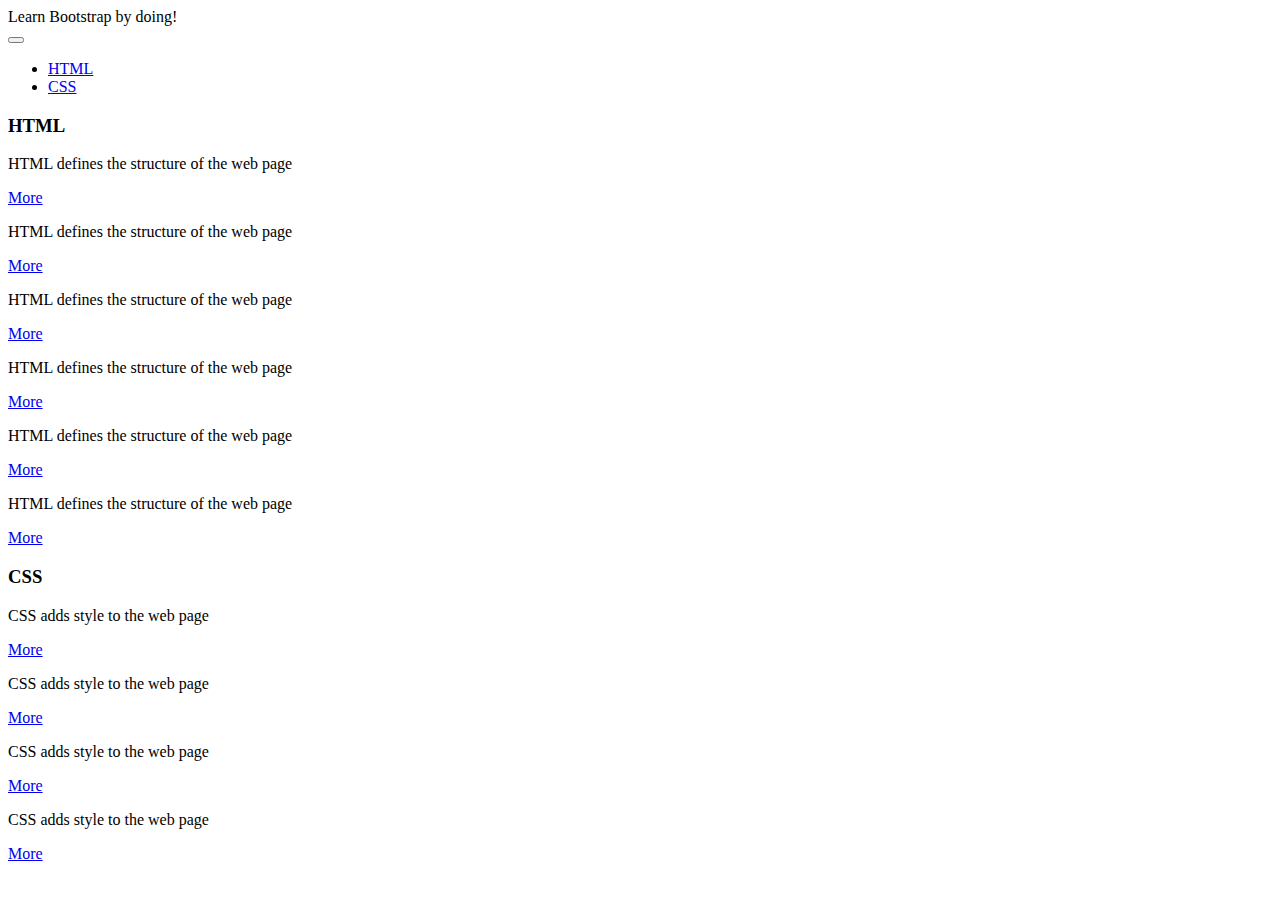
==== BootstrapWebpage.html @ 2db32294 "Bootstrap" ====
<!DOCTYPE html>
<html lang="en">

<head>
    <meta charset="UTF-8">
    <meta name="viewport" content="width=device-width, initial-scale=1.0">
    <link href="https://cdn.jsdelivr.net/npm/bootstrap@5.3.2/dist/css/bootstrap.min.css" rel="stylesheet"
        integrity="sha384-T3c6CoIi6uLrA9TneNEoa7RxnatzjcDSCmG1MXxSR1GAsXEV/Dwwykc2MPK8M2HN" crossorigin="anonymous">
    <title>Document</title>
</head>

<body>
    <!--Navbar-->
    <nav class="navbar bg-dark navbar-dark navbar-expand-sm ">
        <div class="navbar-brand">Learn Bootstrap by doing!</div>
        <button class="navbar-toggler" type="button" data-bs-toggle="collapse" data-bs-target="#collapsibleNavbar">
            <span class="navbar-toggler-icon"></span>
        </button>
        <div id="collapsibleNavbar" class="collapse navbar-collapse">
            <ul class="navbar-nav">
                <li class="nav-item">
                    <a class="nav-link" href="#">HTML</a>
                </li>
                <li class="nav-item">
                    <a class="nav-link" href="#">CSS</a>
                </li>
            </ul>
        </div>
    </nav>
    <!--Card Content-->
    <div id="html-container" class="container">
        <h3>HTML</h3>
        <!--6 cards-->
        <div class="row">
            <!--4 cards in a row-->
            <div class="col-12 col-sm-6 col-lg-3 ">
                <div class="card ">
                  <div class="card-body">
                    <p class="card-text">HTML defines the structure of the web page</p>
                    <a class="btn btn-primary" href="https://www.crio.do">More</a>
                  </div>
                </div>
            </div> 
            <div class="col-12 col-sm-6 col-lg-3">
                <div class="card">
                    <div class="card-body">
                    <p class="card-text">HTML defines the structure of the web page</p>
                    <a class="btn btn-primary" href="https://www.crio.do">More</a>
                  </div>
                </div>
            </div>
            <div class="col-12 col-sm-6 col-lg-3">
                <div class="card">
                  <div class="card-body">
                    <p class="card-text">HTML defines the structure of the web page</p>
                    <a class="btn btn-primary" href="https://www.crio.do">More</a>
                  </div>
                </div>
            </div>
          <div class="col-12 col-sm-6 col-lg-3">
              <div class="card">
                  <div class="card-body">
                  <p class="card-text">HTML defines the structure of the web page</p>
                  <a class="btn btn-primary" href="https://www.crio.do">More</a>
                </div>
              </div>
          </div>
        </div>
        <div class="row">
            <!--2 cards in a row-->
                <div class="col-12 col-sm-6 col-lg-3">
                    <div class="card">
                        <div class="card-body">
                          <p class="card-text">HTML defines the structure of the web page</p>
                          <a class="btn btn-primary" href="https://www.crio.do">More</a>
                        </div>
                      </div>
                </div>
              <div class="col-12 col-sm-6 col-lg-3">
                  <div class="card">
                      <div class="card-body">
                      <p class="card-text">HTML defines the structure of the web page</p>
                      <a class="btn btn-primary" href="https://www.crio.do">More</a>
                    </div>
                  </div>
              </div>
        </div>
      </div>
      <div id="css-container" class="container">
        <h3>CSS</h3> 
        <!--4 cards-->
        <div class="row">
            <div class="col-12 col-sm-6 col-lg-3">
                <div class="card">
                    <div class="card-body">
                    <p class="card-text">CSS adds style to the web page</p>
                    <a class="btn btn-primary" href="https://www.crio.do">More</a>
                  </div>
                </div>
            </div>
            <div class="col-12 col-sm-6 col-lg-3">
                <div class="card">
                    <div class="card-body">
                    <p class="card-text">CSS adds style to the web page</p>
                    <a class="btn btn-primary" href="https://www.crio.do">More</a>
                  </div>
                </div>
            </div>
            <div class="col-12 col-sm-6 col-lg-3">
                <div class="card">
                    <div class="card-body">
                    <p class="card-text">CSS adds style to the web page</p>
                    <a class="btn btn-primary" href="https://www.crio.do">More</a>
                  </div>
                </div>
            </div>
            <div class="col-12 col-sm-6 col-lg-3">
                <div class="card">
                    <div class="card-body">
                    <p class="card-text">CSS adds style to the web page</p>
                    <a class="btn btn-primary" href="https://www.crio.do">More</a>
                  </div>
                </div>
            </div>
        </div>
      </div>
    <script src="https://cdn.jsdelivr.net/npm/bootstrap@5.3.2/dist/js/bootstrap.bundle.min.js"
        integrity="sha384-C6RzsynM9kWDrMNeT87bh95OGNyZPhcTNXj1NW7RuBCsyN/o0jlpcV8Qyq46cDfL"
        crossorigin="anonymous"></script>
</body>

</html>
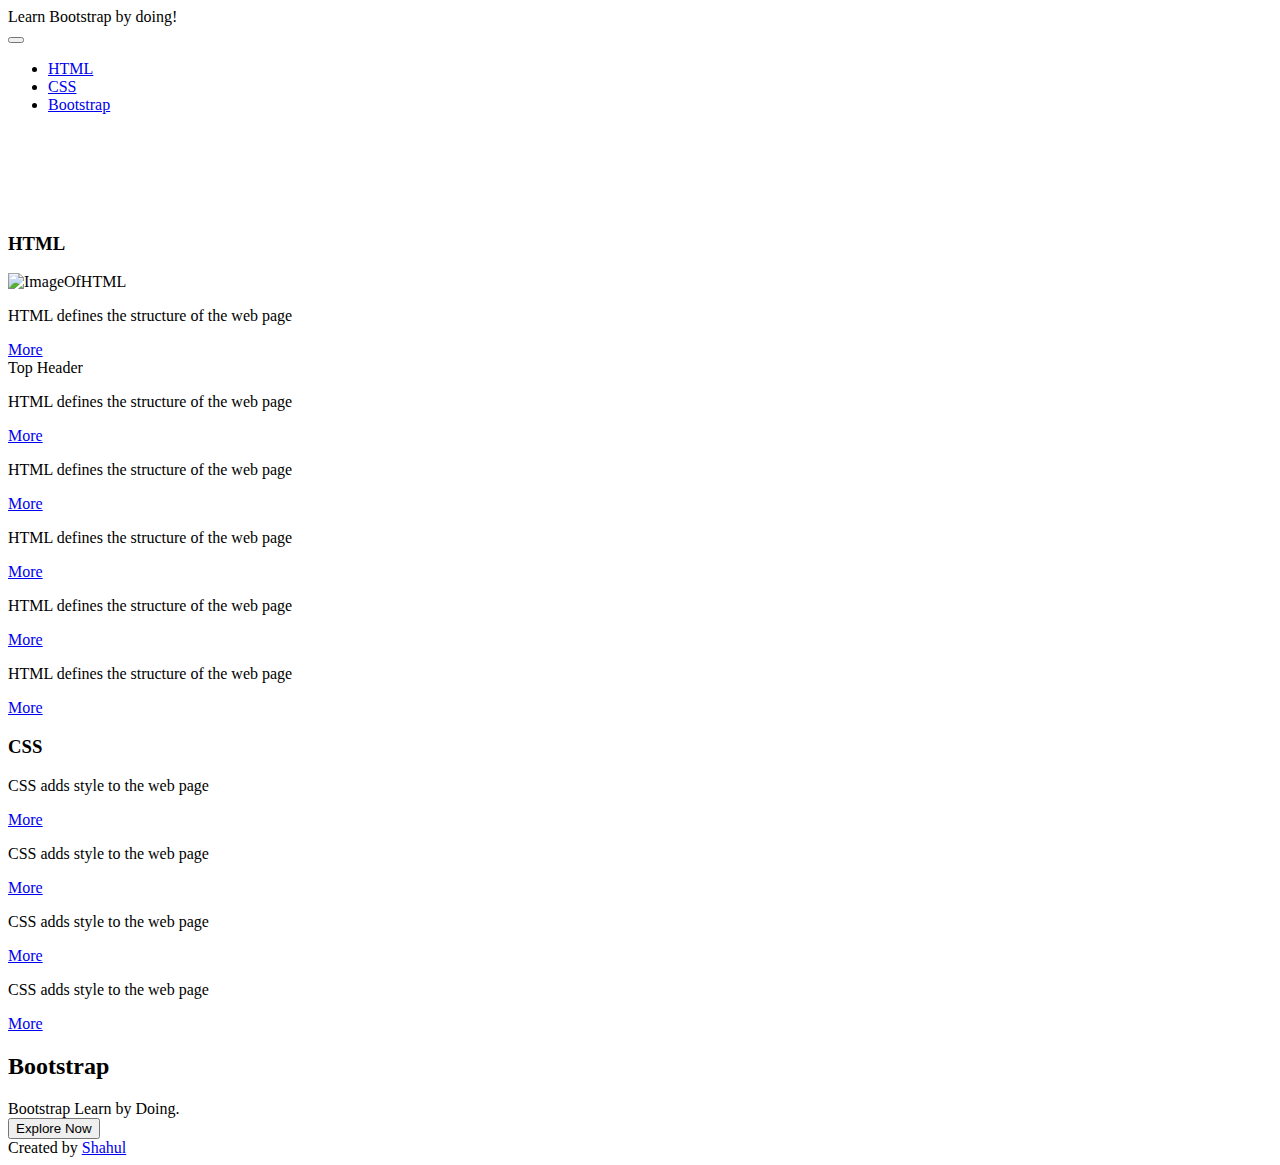
==== commit ca444554: "Bootstrap First website" ====
--- a/BootstrapWebpage.html
+++ b/BootstrapWebpage.html
@@ -2,131 +2,161 @@
 <html lang="en">
 
 <head>
-    <meta charset="UTF-8">
-    <meta name="viewport" content="width=device-width, initial-scale=1.0">
-    <link href="https://cdn.jsdelivr.net/npm/bootstrap@5.3.2/dist/css/bootstrap.min.css" rel="stylesheet"
-        integrity="sha384-T3c6CoIi6uLrA9TneNEoa7RxnatzjcDSCmG1MXxSR1GAsXEV/Dwwykc2MPK8M2HN" crossorigin="anonymous">
-    <title>Document</title>
+  <meta charset="UTF-8">
+  <meta name="viewport" content="width=device-width, initial-scale=1.0">
+  <link href="https://cdn.jsdelivr.net/npm/bootstrap@5.3.2/dist/css/bootstrap.min.css" rel="stylesheet"
+    integrity="sha384-T3c6CoIi6uLrA9TneNEoa7RxnatzjcDSCmG1MXxSR1GAsXEV/Dwwykc2MPK8M2HN" crossorigin="anonymous">
+  <title>Document</title>
 </head>
 
 <body>
-    <!--Navbar-->
-    <nav class="navbar bg-dark navbar-dark navbar-expand-sm ">
-        <div class="navbar-brand">Learn Bootstrap by doing!</div>
-        <button class="navbar-toggler" type="button" data-bs-toggle="collapse" data-bs-target="#collapsibleNavbar">
-            <span class="navbar-toggler-icon"></span>
-        </button>
-        <div id="collapsibleNavbar" class="collapse navbar-collapse">
-            <ul class="navbar-nav">
-                <li class="nav-item">
-                    <a class="nav-link" href="#">HTML</a>
-                </li>
-                <li class="nav-item">
-                    <a class="nav-link" href="#">CSS</a>
-                </li>
-            </ul>
-        </div>
-    </nav>
-    <!--Card Content-->
-    <div id="html-container" class="container">
-        <h3>HTML</h3>
-        <!--6 cards-->
-        <div class="row">
-            <!--4 cards in a row-->
-            <div class="col-12 col-sm-6 col-lg-3 ">
-                <div class="card ">
-                  <div class="card-body">
-                    <p class="card-text">HTML defines the structure of the web page</p>
-                    <a class="btn btn-primary" href="https://www.crio.do">More</a>
-                  </div>
-                </div>
-            </div> 
-            <div class="col-12 col-sm-6 col-lg-3">
-                <div class="card">
-                    <div class="card-body">
-                    <p class="card-text">HTML defines the structure of the web page</p>
-                    <a class="btn btn-primary" href="https://www.crio.do">More</a>
-                  </div>
-                </div>
-            </div>
-            <div class="col-12 col-sm-6 col-lg-3">
-                <div class="card">
-                  <div class="card-body">
-                    <p class="card-text">HTML defines the structure of the web page</p>
-                    <a class="btn btn-primary" href="https://www.crio.do">More</a>
-                  </div>
-                </div>
-            </div>
-          <div class="col-12 col-sm-6 col-lg-3">
-              <div class="card">
-                  <div class="card-body">
-                  <p class="card-text">HTML defines the structure of the web page</p>
-                  <a class="btn btn-primary" href="https://www.crio.do">More</a>
-                </div>
-              </div>
+  <!--Navbar-->
+  <nav class="navbar bg-dark navbar-dark navbar-expand-sm fixed-top">
+    <div class="navbar-brand">Learn Bootstrap by doing!</div> <!--TO make the brand-->
+    <button class="navbar-toggler" type="button" data-bs-toggle="collapse" data-bs-target="#collapsibleNavbar">
+      <span class="navbar-toggler-icon"></span>
+    </button>
+    <div id="collapsibleNavbar" class="collapse navbar-collapse">
+      <ul class="navbar-nav">
+        <li class="nav-item">
+          <a class="nav-link" href="#html-container">HTML</a>
+        </li>
+        <li class="nav-item">
+          <a class="nav-link" href="#css-container">CSS</a>
+        </li>
+        <li class="nav-item">
+          <a class="nav-link" href="#bootstrap-container">Bootstrap</a>
+        </li>
+      </ul>
+    </div>
+  </nav>
+  <!--Card Content-->
+  <!--HTML-->
+  <div id="html-container" class="container mb-5">
+    <h3 class="my-5" style="padding-top: 100px">HTML</h3>
+    <!--6 cards-->
+    <div class="row">
+      <!--4 cards in a row-->
+      <div class="col-12 col-sm-6 col-lg-3 mb-4 d-flex align-items-stretch">
+        <div class="card ">
+          <div class="card-body">
+            <img src="https://www.w3.org/html/logo/downloads/HTML5_Badge_512.png" class="card-img-top"
+              alt="ImageOfHTML">
+            <p class="card-text">HTML defines the structure of the web page</p>
+            <a class="btn btn-primary" href="https://www.crio.do">More</a>
           </div>
         </div>
-        <div class="row">
-            <!--2 cards in a row-->
-                <div class="col-12 col-sm-6 col-lg-3">
-                    <div class="card">
-                        <div class="card-body">
-                          <p class="card-text">HTML defines the structure of the web page</p>
-                          <a class="btn btn-primary" href="https://www.crio.do">More</a>
-                        </div>
-                      </div>
-                </div>
-              <div class="col-12 col-sm-6 col-lg-3">
-                  <div class="card">
-                      <div class="card-body">
-                      <p class="card-text">HTML defines the structure of the web page</p>
-                      <a class="btn btn-primary" href="https://www.crio.do">More</a>
-                    </div>
-                  </div>
-              </div>
+      </div>
+      <div class="col-12 col-sm-6 col-lg-3 mb-4 d-flex align-items-stretch">
+        <div class="card ">
+          <div class="card-header bg-dark text-light">Top Header</div>
+          <div class="card-body">
+            <p class="card-text">HTML defines the structure of the web page</p>
+            <a class="btn btn-primary" href="https://www.crio.do">More</a>
+          </div>
         </div>
       </div>
-      <div id="css-container" class="container">
-        <h3>CSS</h3> 
-        <!--4 cards-->
-        <div class="row">
-            <div class="col-12 col-sm-6 col-lg-3">
-                <div class="card">
-                    <div class="card-body">
-                    <p class="card-text">CSS adds style to the web page</p>
-                    <a class="btn btn-primary" href="https://www.crio.do">More</a>
-                  </div>
-                </div>
-            </div>
-            <div class="col-12 col-sm-6 col-lg-3">
-                <div class="card">
-                    <div class="card-body">
-                    <p class="card-text">CSS adds style to the web page</p>
-                    <a class="btn btn-primary" href="https://www.crio.do">More</a>
-                  </div>
-                </div>
-            </div>
-            <div class="col-12 col-sm-6 col-lg-3">
-                <div class="card">
-                    <div class="card-body">
-                    <p class="card-text">CSS adds style to the web page</p>
-                    <a class="btn btn-primary" href="https://www.crio.do">More</a>
-                  </div>
-                </div>
-            </div>
-            <div class="col-12 col-sm-6 col-lg-3">
-                <div class="card">
-                    <div class="card-body">
-                    <p class="card-text">CSS adds style to the web page</p>
-                    <a class="btn btn-primary" href="https://www.crio.do">More</a>
-                  </div>
-                </div>
-            </div>
+      <div class="col-12 col-sm-6 col-lg-3 mb-4 d-flex align-items-stretch">
+        <div class="card ">
+          <div class="card-body">
+            <p class="card-text">HTML defines the structure of the web page</p>
+            <a class="btn btn-primary" href="https://www.crio.do">More</a>
+          </div>
         </div>
       </div>
-    <script src="https://cdn.jsdelivr.net/npm/bootstrap@5.3.2/dist/js/bootstrap.bundle.min.js"
-        integrity="sha384-C6RzsynM9kWDrMNeT87bh95OGNyZPhcTNXj1NW7RuBCsyN/o0jlpcV8Qyq46cDfL"
-        crossorigin="anonymous"></script>
+      <div class="col-12 col-sm-6 col-lg-3 mb-4 d-flex align-items-stretch">
+        <div class="card ">
+          <div class="card-body">
+            <p class="card-text">HTML defines the structure of the web page</p>
+            <a class="btn btn-primary" href="https://www.crio.do">More</a>
+          </div>
+        </div>
+      </div>
+    </div>
+    <div class="row">
+      <!--2 cards in a row-->
+      <div class="col-12 col-sm-6 col-lg-3 mb-4">
+        <div class="card">
+          <div class="card-body">
+            <p class="card-text">HTML defines the structure of the web page</p>
+            <a class="btn btn-primary" href="https://www.crio.do">More</a>
+          </div>
+        </div>
+      </div>
+      <div class="col-12 col-sm-6 col-lg-3 mb-4">
+        <div class="card">
+          <div class="card-body">
+            <p class="card-text">HTML defines the structure of the web page</p>
+            <a class="btn btn-primary" href="https://www.crio.do">More</a>
+          </div>
+        </div>
+      </div>
+    </div>
+  </div>
+  <!--CSS-->
+  <div id="css-container" class="container mb-5 ">
+    <h3 class="my-5" >CSS</h3>
+    <!--4 cards-->
+    <div class="row">
+      <div class="col-12 col-sm-6 col-lg-3 mb-4">
+        <div class="card">
+          <div class="card-body">
+            <p class="card-text">CSS adds style to the web page</p>
+            <a class="btn btn-primary" href="https://www.crio.do">More</a>
+          </div>
+        </div>
+      </div>
+      <div class="col-12 col-sm-6 col-lg-3 mb-4">
+        <div class="card">
+          <div class="card-body">
+            <p class="card-text">CSS adds style to the web page</p>
+            <a class="btn btn-primary" href="https://www.crio.do">More</a>
+          </div>
+        </div>
+      </div>
+      <div class="col-12 col-sm-6 col-lg-3 mb-4">
+        <div class="card">
+          <div class="card-body">
+            <p class="card-text">CSS adds style to the web page</p>
+            <a class="btn btn-primary" href="https://www.crio.do">More</a>
+          </div>
+        </div>
+      </div>
+      <div class="col-12 col-sm-6 col-lg-3 mb-4">
+        <div class="card">
+          <div class="card-body">
+            <p class="card-text">CSS adds style to the web page</p>
+            <a class="btn btn-primary" href="https://www.crio.do">More</a>
+          </div>
+        </div>
+      </div>
+    </div>
+    <!--Bootstrap-->
+    <div class="container mb-5" id="bootstrap-container">
+      <h2 class="my-5" >Bootstrap</h2>
+      <div class="row">
+        <div class="col-12 col-sm-6 col-lg-3 mb-4">
+          <div class="card">
+            <div class="card-body">
+              <div class="card-text">
+                Bootstrap Learn by Doing.
+              </div>
+              <button class="btn btn-warning">
+                Explore Now
+              </button>
+            </div>
+          </div>
+        </div>
+      </div>
+    </div>
+  </div>
+  <!--Footer-->
+  <footer style="width: 20%;" class="m-auto">
+    Created by <a href="#">Shahul</a>
+  </footer>
+  <script src="https://cdn.jsdelivr.net/npm/bootstrap@5.3.2/dist/js/bootstrap.bundle.min.js"
+    integrity="sha384-C6RzsynM9kWDrMNeT87bh95OGNyZPhcTNXj1NW7RuBCsyN/o0jlpcV8Qyq46cDfL"
+    crossorigin="anonymous"></script>
 </body>
 
 </html>